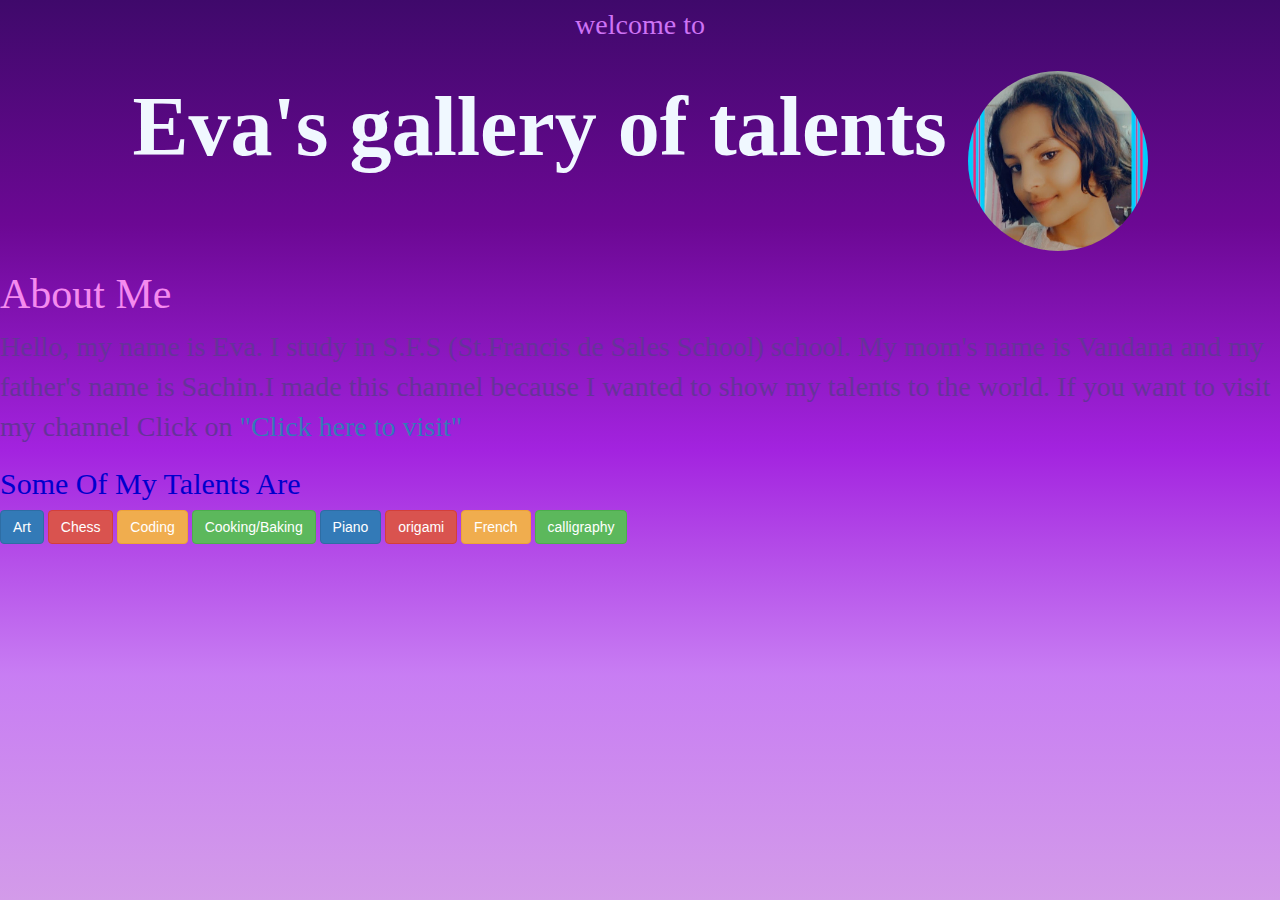
==== index.html @ bf165218 "Add files via upload" ====
<html>
<head>
	<title>eva's gallery of talents</title>
<link href="https://fonts.googleapis.com/css?family=Yeon+Sung&display=swap" rel="stylesheet"><meta name="viewport" content="width=device-width, initial-scale=1">

<link rel="stylesheet" href="https://maxcdn.bootstrapcdn.com/bootstrap/3.4.0/css/bootstrap.min.css">
<script src="https://ajax.googleapis.com/ajax/libs/jquery/3.4.1/jquery.min.js"></script>
<script src="https://maxcdn.bootstrapcdn.com/bootstrap/3.4.0/js/bootstrap.min.js"></script>

<link rel="stylesheet" type="text/css" href="style.css">
<script src="main.js"></script>
</head>
<body>
    <center>
        <h4 class="wel">welcome to</h4>
         <b class="heading">Eva's gallery of talents </b> <img src="channel.jpg" class="channel">
         <br>
         </center>
         <h3 class="about">About Me</h3>
         <p class="me">Hello, my name is Eva. I study in S.F.S (St.Francis de Sales School) school. My mom's name is Vandana and my father's name is Sachin.I made this channel because I wanted to show my talents to the world. If you want to visit my channel Click on <a href="https://www.youtube.com/c/Evasgalleryoftalents2011/videos">"Click here to visit"</a>  
         </p>
         <h2 class="talents">Some Of My Talents Are</h2>
         <button id="art_button" class="btn btn-primary" onclick="Art()">Art</button>
         <button id="chess_button" class="btn btn-danger" onclick="Chess()">Chess</button>
         <button id="coding_button" class="btn btn-warning" onclick="Coding()">Coding</button>
         <button id="cooking_button" class="btn btn-success" onclick="Cook()">Cooking/Baking</button>
         <button id="piano_button" class="btn btn-primary" onclick="Piano()">Piano</button>
         <button id="origami_button" class="btn btn-danger" onclick="Origami()">origami</button>
         <button id="french_button" class="btn btn-warning" onclick="French()">French</button>
         <button id="calli_button" class="btn btn-success" onclick="Calli()">calligraphy</button>
</body>
---- style.css ----
body
{
background-image: linear-gradient(to bottom, #3f096b, #6c0894, #a323df, #c87df3, #d39be9);
}
.channel
{
	width: 180px;margin-top: 20px;border-radius:100px;
}
.heading 
{
color:aliceblue;
font-size: 600%;
font-family:cursive;
}
.visit
{
color:rgb(230, 176, 255);
font-size:larger;
font-family:serif;
}
.wel
{
    color:rgb(206, 115, 245);
    font-size: 200%;
    font-family: fantasy;
}
.about
{
color:rgb(245, 138, 239);
font-size:300%;
font-family:serif;
}
.me 
{
    color:rebeccapurple;
    font-family: cursive;
    font-size: 200%;
}
.talents
{
    color:mediumblue;
    font-family: serif;
}
.fan
{
    color:rgb(220, 171, 248);
    font-family: serif;
}
.min
{
color:purple;
font-family: serif;
}
#back_button
{
	font-size: 20px;
}
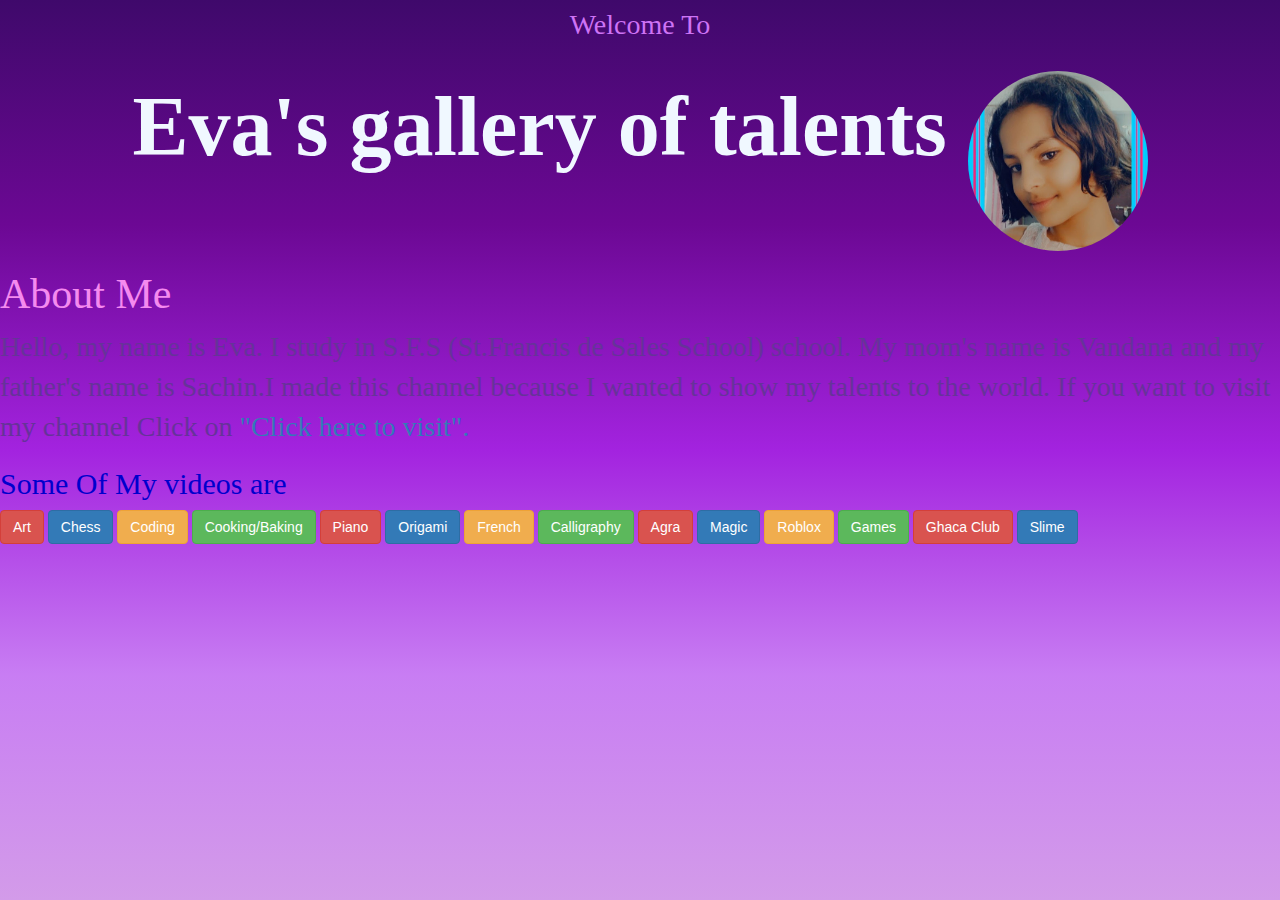
==== commit 6d65f390: "Add files via upload" ====
--- a/index.html
+++ b/index.html
@@ -12,20 +12,30 @@
 </head>
 <body>
     <center>
-        <h4 class="wel">welcome to</h4>
+        <h4 class="wel">Welcome To</h4>
          <b class="heading">Eva's gallery of talents </b> <img src="channel.jpg" class="channel">
          <br>
          </center>
-         <h3 class="about">About Me</h3>
-         <p class="me">Hello, my name is Eva. I study in S.F.S (St.Francis de Sales School) school. My mom's name is Vandana and my father's name is Sachin.I made this channel because I wanted to show my talents to the world. If you want to visit my channel Click on <a href="https://www.youtube.com/c/Evasgalleryoftalents2011/videos">"Click here to visit"</a>  
+         <h3 class="about"> About Me</h3>
+         <p class="me"> Hello, my name is Eva. I study in S.F.S (St.Francis de Sales School) school. My mom's name is Vandana and my father's name is Sachin.I made this channel because I wanted to show my talents to the world. If you want to visit my channel Click on <a href="https://www.youtube.com/c/Evasgalleryoftalents2011/videos">"Click here to visit".</a>  
          </p>
-         <h2 class="talents">Some Of My Talents Are</h2>
-         <button id="art_button" class="btn btn-primary" onclick="Art()">Art</button>
-         <button id="chess_button" class="btn btn-danger" onclick="Chess()">Chess</button>
+         <h2 class="talents">Some Of My videos are</h2>
+         <button id="art_button" class="btn btn-danger" onclick="Art()">Art</button>
+         <button id="chess_button" class="btn btn-primary" onclick="Chess()">Chess</button>
          <button id="coding_button" class="btn btn-warning" onclick="Coding()">Coding</button>
          <button id="cooking_button" class="btn btn-success" onclick="Cook()">Cooking/Baking</button>
-         <button id="piano_button" class="btn btn-primary" onclick="Piano()">Piano</button>
-         <button id="origami_button" class="btn btn-danger" onclick="Origami()">origami</button>
+         <button id="piano_button" class="btn btn-danger" onclick="Piano()">Piano</button>
+         <button id="origami_button" class="btn btn-primary" onclick="Origami()">Origami</button>
          <button id="french_button" class="btn btn-warning" onclick="French()">French</button>
-         <button id="calli_button" class="btn btn-success" onclick="Calli()">calligraphy</button>
+         <button id="calli_button" class="btn btn-success" onclick="Calli()">Calligraphy</button>
+         <button id="agra_button" class="btn btn-danger" onclick="agra()">Agra</button>
+         <button id="magic_button" class="btn btn-primary" onclick="magic()">Magic</button>
+         <button id="roblox_button" class="btn btn-warning" onclick="roblox()">Roblox</button>
+         <button id="games_button" class="btn btn-success" onclick="games()">Games</button>
+         <button id="club_button" class="btn btn-danger" onclick="club()">Ghaca Club</button>
+         <button id="slime_button" class="btn btn-primary" onclick="slime()">Slime</button>
+         <br>
+         <br>
+         <br>
+        </center>
 </body>--- a/style.css
+++ b/style.css
@@ -54,4 +54,7 @@
 #back_button
 {
 	font-size: 20px;
+    float:right;
+    margin-right:20px;
+    margin-top:15px;
 }